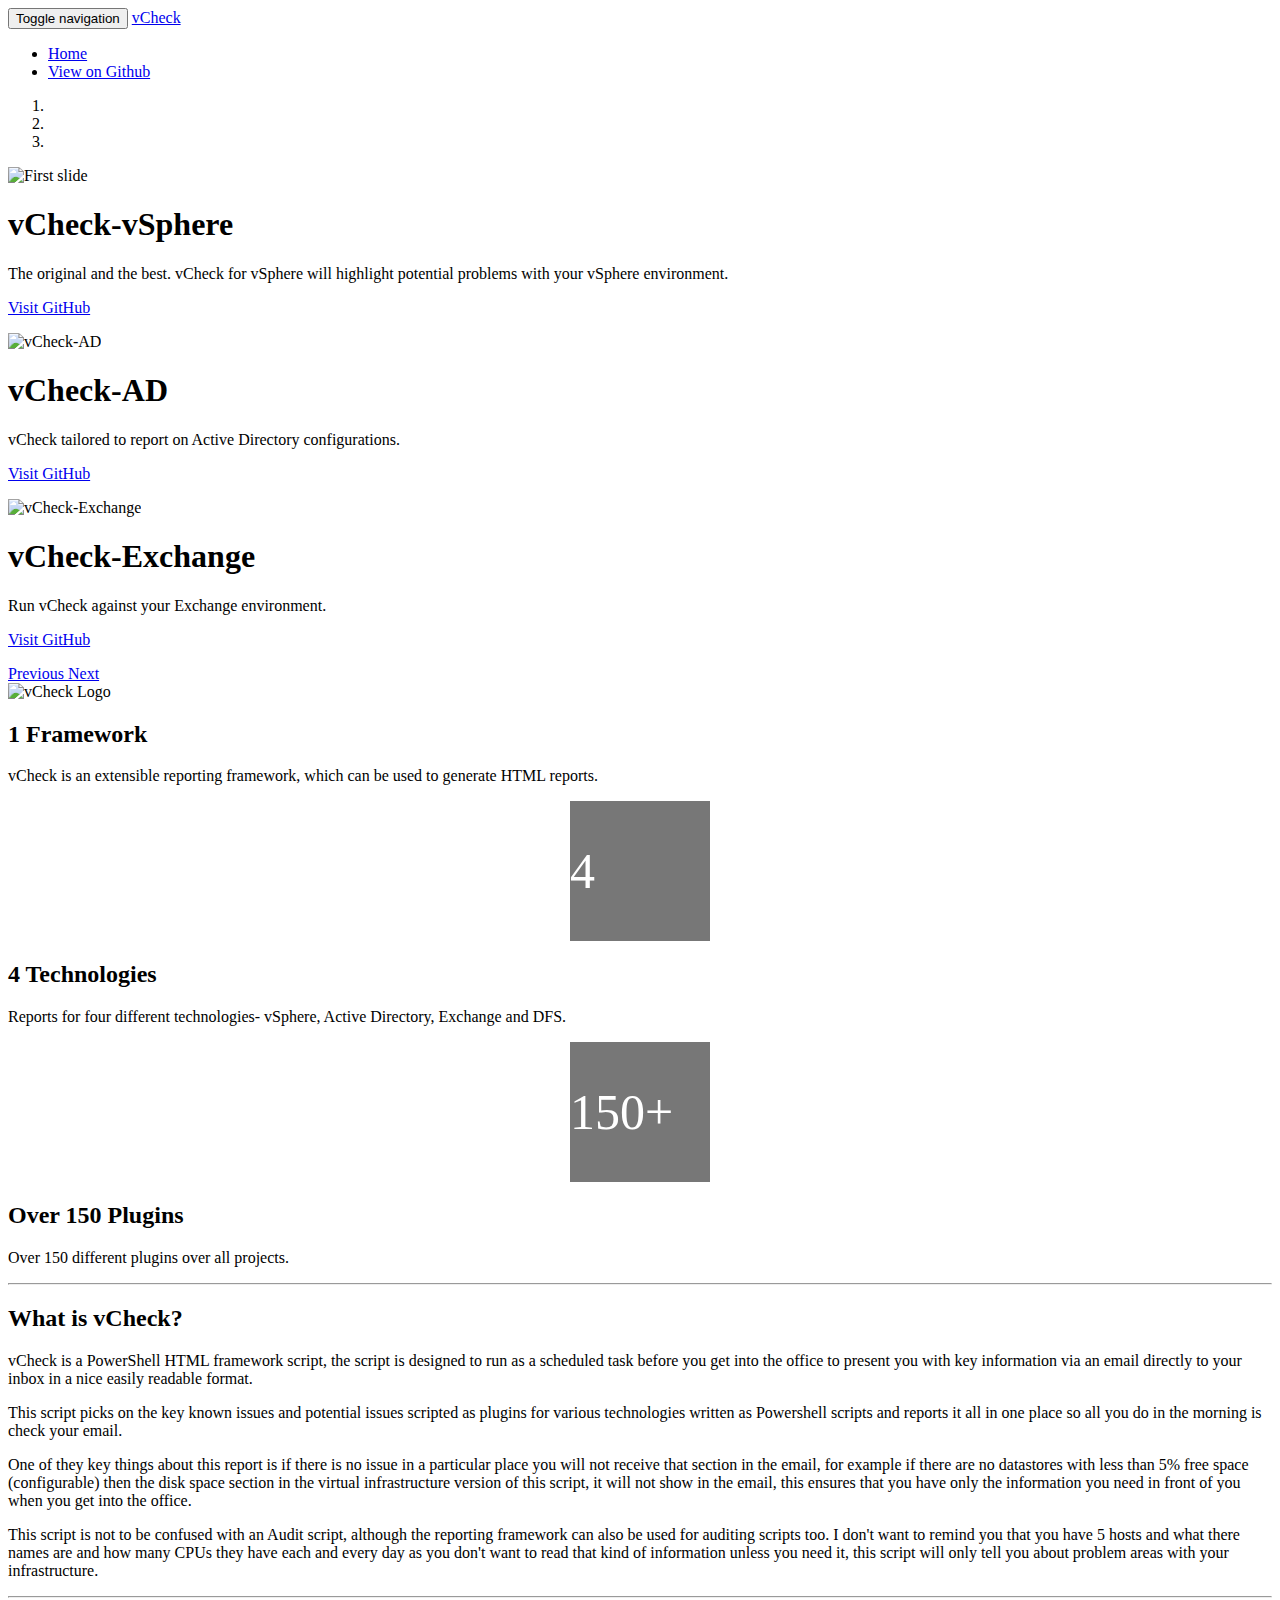
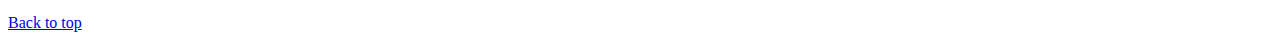
==== index.html @ e08a6aca "Test Commit" ====
<!DOCTYPE html>
<html lang="en">
  <head>
    <meta charset="utf-8">
    <meta http-equiv="X-UA-Compatible" content="IE=edge">
    <meta name="viewport" content="width=device-width, initial-scale=1">
    <!-- The above 3 meta tags *must* come first in the head; any other head content must come *after* these tags -->
    <meta name="description" content="">
    <meta name="author" content="">
    <link rel="icon" href="favicon.ico">

    <title>vCheck</title>

    <!-- Bootstrap core CSS -->
    <link href="assets/css/bootstrap.min.css" rel="stylesheet">

    <!-- IE10 viewport hack for Surface/desktop Windows 8 bug -->
    <link href="assets/css/ie10-viewport-bug-workaround.css" rel="stylesheet">

    <!-- HTML5 shim and Respond.js for IE8 support of HTML5 elements and media queries -->
    <!--[if lt IE 9]>
      <script src="https://oss.maxcdn.com/html5shiv/3.7.3/html5shiv.min.js"></script>
      <script src="https://oss.maxcdn.com/respond/1.4.2/respond.min.js"></script>
    <![endif]-->

    <!-- Custom styles for this template -->
    <link href="assets/css/carousel.css" rel="stylesheet">
  </head>
<!-- NAVBAR
================================================== -->
  <body>
    <div class="navbar-wrapper">
      <div class="container">

        <nav class="navbar navbar-inverse navbar-static-top">
          <div class="container">
            <div class="navbar-header">
              <button type="button" class="navbar-toggle collapsed" data-toggle="collapse" data-target="#navbar" aria-expanded="false" aria-controls="navbar">
                <span class="sr-only">Toggle navigation</span>
                <span class="icon-bar"></span>
                <span class="icon-bar"></span>
                <span class="icon-bar"></span>
              </button>
              <a class="navbar-brand" href="#">vCheck</a>
            </div>
            <div id="navbar" class="navbar-collapse collapse">
              <ul class="nav navbar-nav">
                <li class="active"><a href="#">Home</a></li>
                <li><a href="https://github.com/vCheckReport/">View on Github</a></li>
              </ul>
            </div>
          </div>
        </nav>

      </div>
    </div>


    <!-- Carousel
    ================================================== -->
    <div id="myCarousel" class="carousel slide" data-ride="carousel">
      <!-- Indicators -->
      <ol class="carousel-indicators">
        <li data-target="#myCarousel" data-slide-to="0" class="active"></li>
        <li data-target="#myCarousel" data-slide-to="1"></li>
        <li data-target="#myCarousel" data-slide-to="2"></li>
      </ol>
      <div class="carousel-inner" role="listbox">
        <div class="item active">
          <img class="first-slide" src="samples/vCheck-vSphere_Screenshot.PNG" alt="First slide">
          <div class="container">
            <div class="carousel-caption">
              <h1>vCheck-vSphere</h1>
              <p>The original and the best. vCheck for vSphere will highlight potential problems with your vSphere environment.</p>
              <p><a class="btn btn-lg btn-primary" href="https://github.com/alanrenouf/vCheck-vSphere" role="button">Visit GitHub</a></p>
            </div>
          </div>
        </div>
        <div class="item">
          <img class="second-slide" src="samples/vCheck-AD_Screenshot.PNG" alt="vCheck-AD">
          <div class="container">
            <div class="carousel-caption">
              <h1>vCheck-AD</h1>
              <p>vCheck tailored to report on Active Directory configurations.</p>
              <p><a class="btn btn-lg btn-primary" href="https://github.com/vCheckReport/vCheck-AD" role="button">Visit GitHub</a></p>
            </div>
          </div>
        </div>
        <div class="item">
          <img class="third-slide" src="samples/vCheck-Exchange_Screenshot.PNG" alt="vCheck-Exchange">
          <div class="container">
            <div class="carousel-caption">
              <h1>vCheck-Exchange</h1>
              <p>Run vCheck against your Exchange environment. </p>
              <p><a class="btn btn-lg btn-primary" href="https://github.com/vCheckReport/vCheck-Exchange" role="button">Visit GitHub</a></p>
            </div>
          </div>
        </div>
      </div>
      <a class="left carousel-control" href="#myCarousel" role="button" data-slide="prev">
        <span class="glyphicon glyphicon-chevron-left" aria-hidden="true"></span>
        <span class="sr-only">Previous</span>
      </a>
      <a class="right carousel-control" href="#myCarousel" role="button" data-slide="next">
        <span class="glyphicon glyphicon-chevron-right" aria-hidden="true"></span>
        <span class="sr-only">Next</span>
      </a>
    </div><!-- /.carousel -->


    <!-- Marketing messaging and featurettes
    ================================================== -->
    <!-- Wrap the rest of the page in another container to center all the content. -->

    <div class="container marketing">

      <!-- Three columns of text below the carousel -->
      <div class="row">
        <div class="col-lg-4">
          <img src="assets/images/vCheck-100px.png" alt="vCheck Logo" width="140" height="140">
          <h2>1 Framework</h2>
          <p>vCheck is an extensible reporting framework, which can be used to generate HTML reports.</p>
        </div><!-- /.col-lg-4 -->
        <div class="col-lg-4">
          <div class="img-circle" style='background: #777777; line-height: 140px; width: 140px; margin: 0 auto; font-size: 50px; color: #FFFFFF' >4</div>
          <h2>4 Technologies</h2>
          <p>Reports for four different technologies- vSphere, Active Directory, Exchange and DFS.</p>
        </div><!-- /.col-lg-4 -->
        <div class="col-lg-4">
          <div class="img-circle" style='background: #777777; line-height: 140px; width: 140px; margin: 0 auto; font-size: 50px; color: #FFFFFF' >150+</div>
          <h2>Over 150 Plugins</h2>
          <p>Over 150 different plugins over all projects.</p>
        </div><!-- /.col-lg-4 -->
      </div><!-- /.row -->


      <!-- START THE FEATURETTES -->
      <hr class="featurette-divider">

      <div class="row featurette">
        <div class="col-xs-11">
          <h2 class="featurette-heading">What is vCheck?</span></h2>
          <p>vCheck is a PowerShell HTML framework script, the script is designed to run as a scheduled task before you get into the office to present you with key information via an email directly to your inbox in a nice easily readable format.</p
          <p>This script picks on the key known issues and potential issues scripted as plugins for various technologies written as Powershell scripts and reports it all in one place so all you do in the morning is check your email.</p
          <p>One of they key things about this report is if there is no issue in a particular place you will not receive that section in the email, for example if there are no datastores with less than 5% free space (configurable) then the disk space section in the virtual infrastructure version of this script, it will not show in the email, this ensures that you have only the information you need in front of you when you get into the office.</p
          <p>This script is not to be confused with an Audit script, although the reporting framework can also be used for auditing scripts too. I don't want to remind you that you have 5 hosts and what there names are and how many CPUs they have each and every day as you don't want to read that kind of information unless you need it, this script will only tell you about problem areas with your infrastructure.</p>
        </div>
      </div>

      <hr class="featurette-divider">
      <!-- /END THE FEATURETTES -->

      <!-- FOOTER -->
      <footer>
        <p class="pull-right"><a href="#">Back to top</a></p>
      </footer>

    </div><!-- /.container -->

    <!-- Bootstrap core JavaScript
    ================================================== -->
    <!-- Placed at the end of the document so the pages load faster -->
    <script src="https://ajax.googleapis.com/ajax/libs/jquery/1.12.4/jquery.min.js"></script>
    <script>window.jQuery || document.write('<script src="assets/js/vendor/jquery.min.js"><\/script>')</script>
    <script src="assets/js/bootstrap.min.js"></script>
    <!-- IE10 viewport hack for Surface/desktop Windows 8 bug -->
    <script src=assets/js/ie10-viewport-bug-workaround.js"></script>
  </body>
</html>
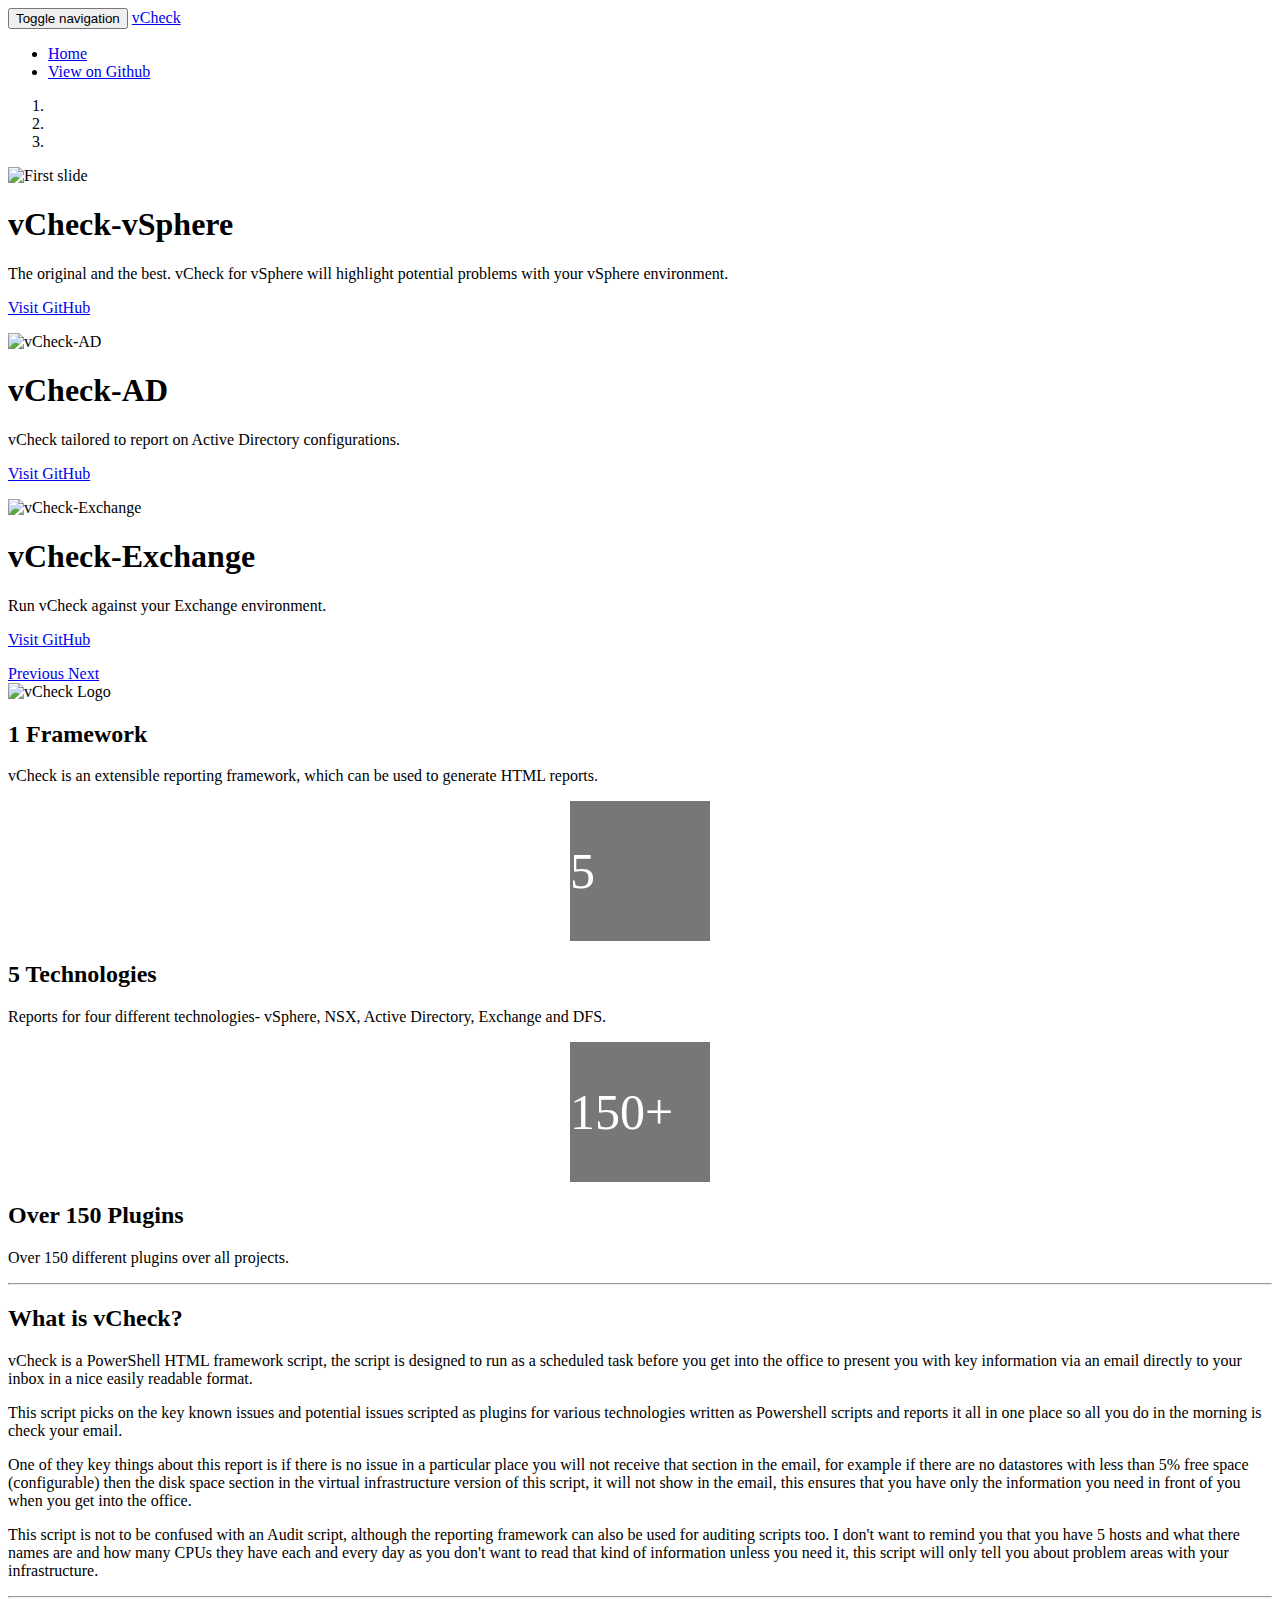
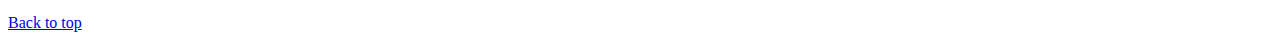
==== commit 5cfce4eb: "Merge pull request #1 from davehocking/master" ====
--- a/index.html
+++ b/index.html
@@ -1,4 +1,3 @@
-
 <!DOCTYPE html>
 <html lang="en">
   <head>
@@ -9,7 +8,6 @@
     <meta name="description" content="">
     <meta name="author" content="">
     <link rel="icon" href="favicon.ico">
-
     <title>vCheck</title>
 
     <!-- Bootstrap core CSS -->
@@ -32,7 +30,6 @@
   <body>
     <div class="navbar-wrapper">
       <div class="container">
-
         <nav class="navbar navbar-inverse navbar-static-top">
           <div class="container">
             <div class="navbar-header">
@@ -55,7 +52,6 @@
 
       </div>
     </div>
-
 
     <!-- Carousel
     ================================================== -->
@@ -123,9 +119,9 @@
           <p>vCheck is an extensible reporting framework, which can be used to generate HTML reports.</p>
         </div><!-- /.col-lg-4 -->
         <div class="col-lg-4">
-          <div class="img-circle" style='background: #777777; line-height: 140px; width: 140px; margin: 0 auto; font-size: 50px; color: #FFFFFF' >4</div>
-          <h2>4 Technologies</h2>
-          <p>Reports for four different technologies- vSphere, Active Directory, Exchange and DFS.</p>
+          <div class="img-circle" style='background: #777777; line-height: 140px; width: 140px; margin: 0 auto; font-size: 50px; color: #FFFFFF' >5</div>
+          <h2>5 Technologies</h2>
+          <p>Reports for four different technologies- vSphere, NSX, Active Directory, Exchange and DFS.</p>
         </div><!-- /.col-lg-4 -->
         <div class="col-lg-4">
           <div class="img-circle" style='background: #777777; line-height: 140px; width: 140px; margin: 0 auto; font-size: 50px; color: #FFFFFF' >150+</div>
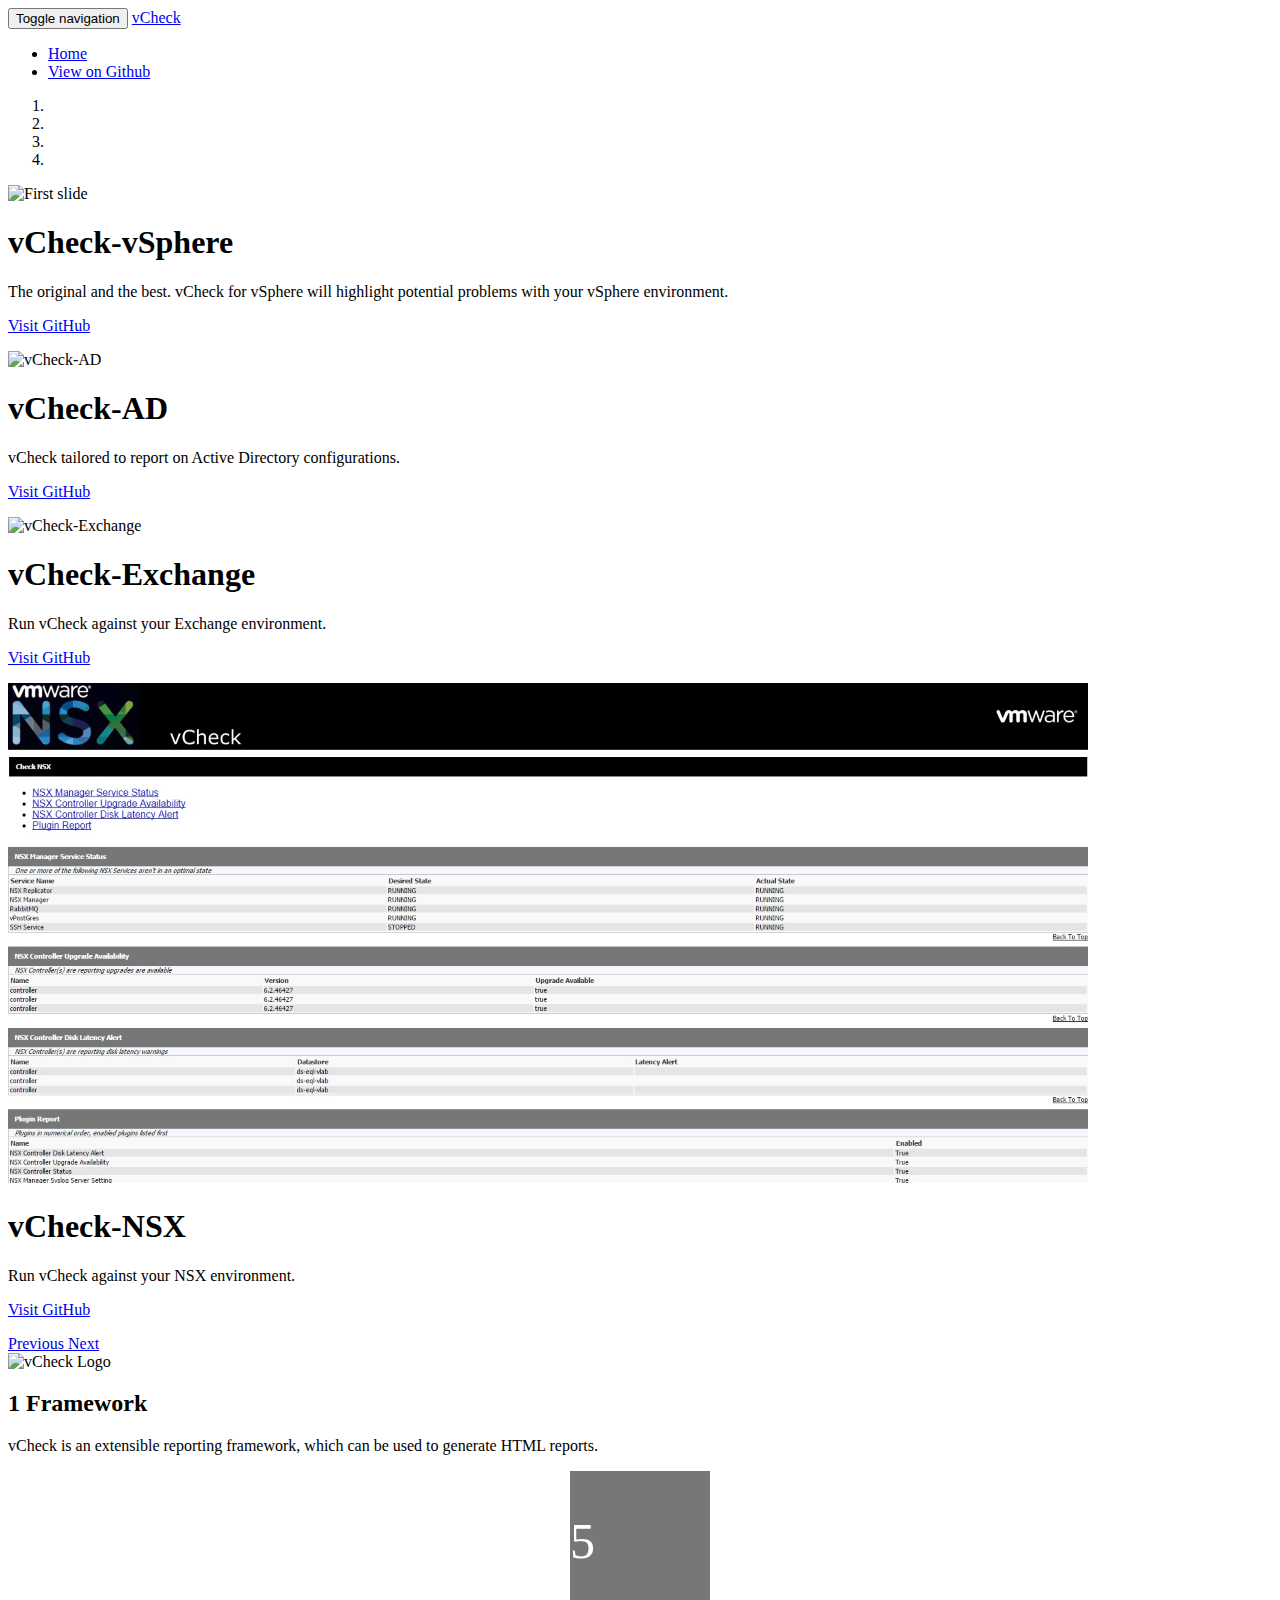
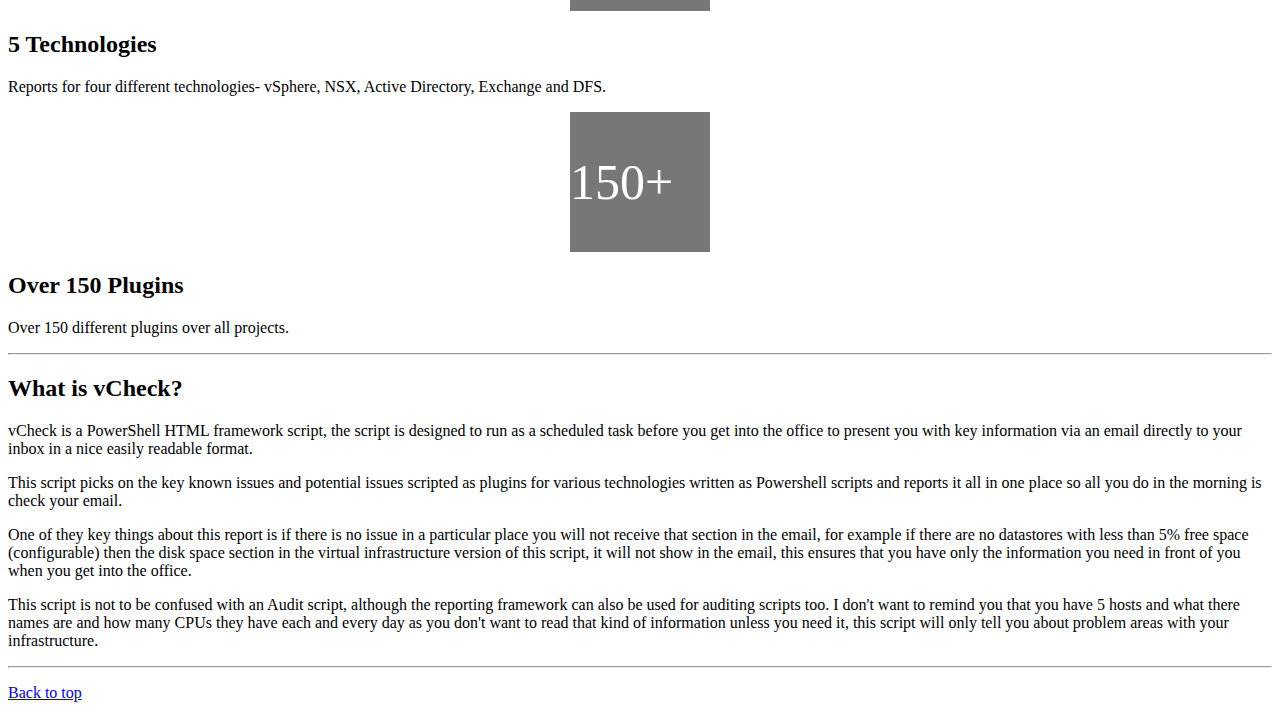
==== commit 283d724b: "Updated carousel with NSX screenshot" ====
--- a/index.html
+++ b/index.html
@@ -61,6 +61,7 @@
         <li data-target="#myCarousel" data-slide-to="0" class="active"></li>
         <li data-target="#myCarousel" data-slide-to="1"></li>
         <li data-target="#myCarousel" data-slide-to="2"></li>
+        <li data-target="#myCarousel" data-slide-to="3"></li>
       </ol>
       <div class="carousel-inner" role="listbox">
         <div class="item active">
@@ -90,6 +91,16 @@
               <h1>vCheck-Exchange</h1>
               <p>Run vCheck against your Exchange environment. </p>
               <p><a class="btn btn-lg btn-primary" href="https://github.com/vCheckReport/vCheck-Exchange" role="button">Visit GitHub</a></p>
+            </div>
+          </div>
+        </div>
+        <div class="item">
+          <img class="fourth-slide" src="samples/vCheck-NSX_Screenshot.png" alt="vCheck-NSX">
+          <div class="container">
+            <div class="carousel-caption">
+              <h1>vCheck-NSX</h1>
+              <p>Run vCheck against your NSX environment. </p>
+              <p><a class="btn btn-lg btn-primary" href="https://github.com/vCheckReport/vCheck-NSX" role="button">Visit GitHub</a></p>
             </div>
           </div>
         </div>
